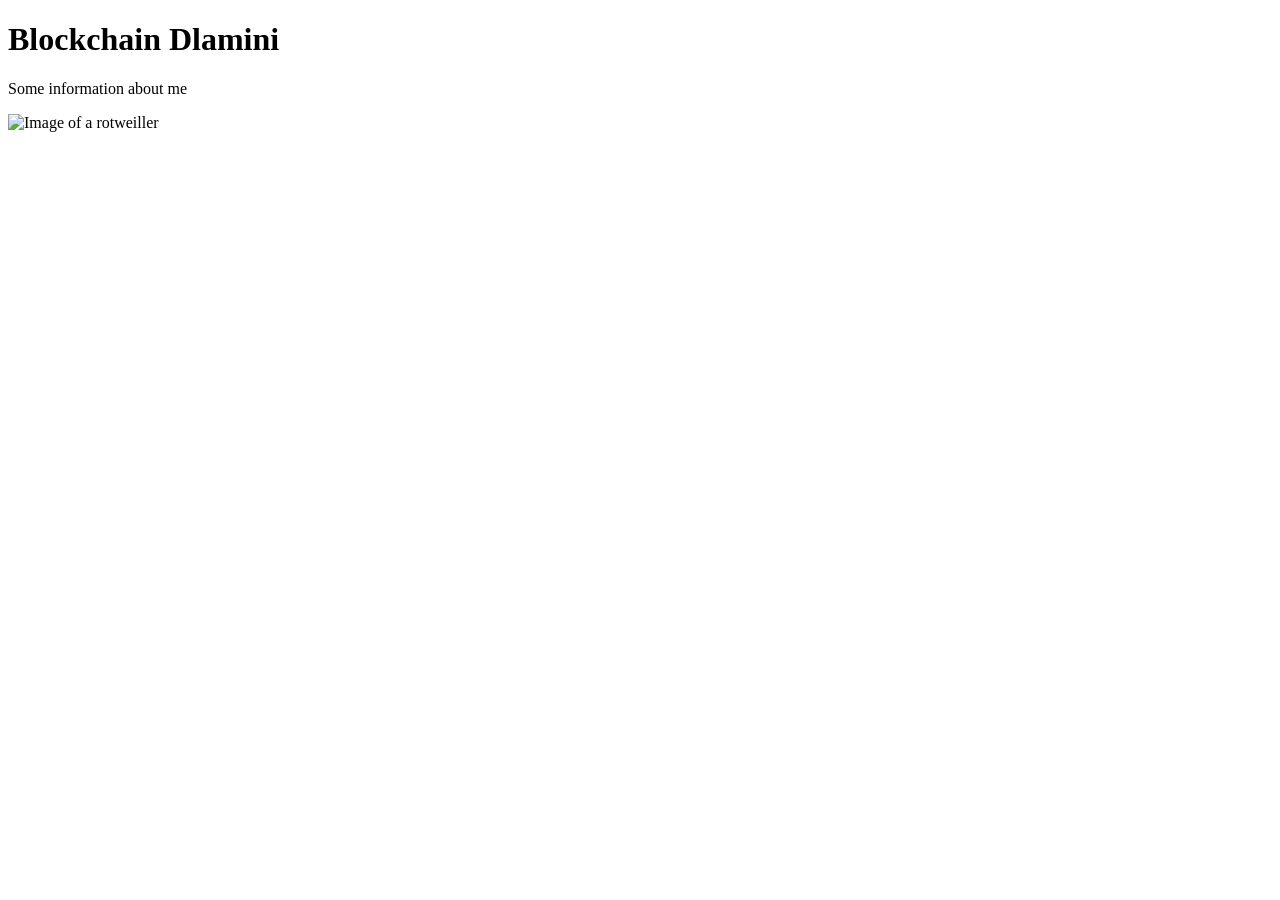
==== index.html @ 1d0be6f4 "Update index.html" ====
<!DOCTYPE html>
<html lang="en">
<head>
    <meta charset="UTF-8">
    <meta name="viewport" content="width=device-width, initial-scale=1.0">
    <title>Document</title>
</head>
<body>
    <h1>Blockchain Dlamini</h1>
    <p>Some information about me</p>
    <img src="img/img.jpg" alt="Image of a rotweiller">
</body>
<!DOCTYPE html>
<html lang="en">
<head>
    <meta charset="UTF-8">
    <meta name="viewport" content="width=device-width, initial-scale=1.0">
    <title>Document</title>
</head>
<body>
    
</body>
</html>
</html>
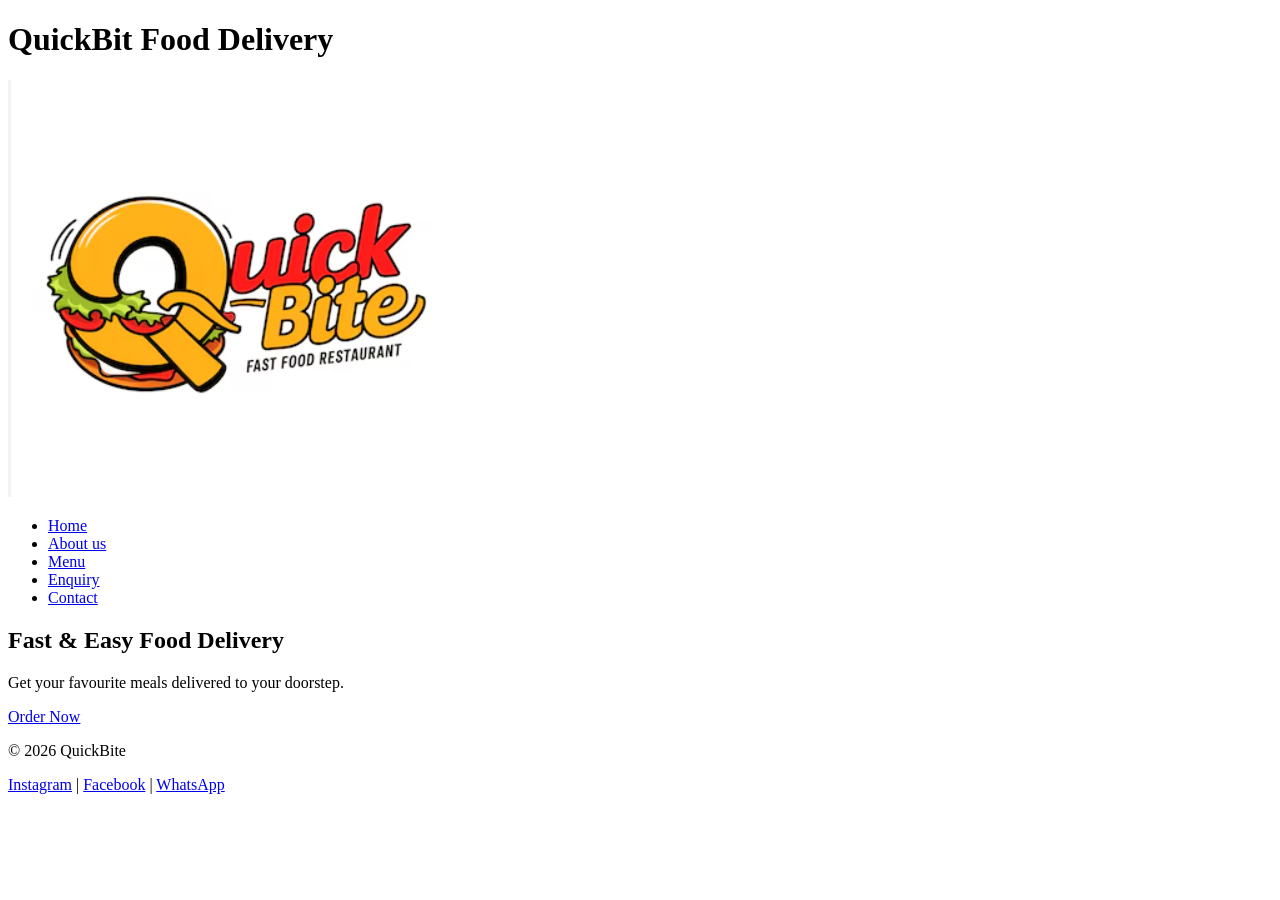
==== commit ba35f713: "Update index.html" ====
--- a/index.html
+++ b/index.html
@@ -3,22 +3,43 @@
 <head>
     <meta charset="UTF-8">
     <meta name="viewport" content="width=device-width, initial-scale=1.0">
-    <title>Document</title>
+    <title>QuickBit Food Delivery</title>
+    <link rel="stylesheet" href="style.css">
 </head>
 <body>
-    <h1>Blockchain Dlamini</h1>
-    <p>Some information about me</p>
-    <img src="img/img.jpg" alt="Image of a rotweiller">
-</body>
-<!DOCTYPE html>
-<html lang="en">
-<head>
-    <meta charset="UTF-8">
-    <meta name="viewport" content="width=device-width, initial-scale=1.0">
-    <title>Document</title>
-</head>
-<body>
+    <h1>QuickBit Food Delivery</h1>
+<img src="logo.png">
+        <nav>
+            <div>
+            <ul>
+                <li><a href="#home">Home</a></li>
+                <li><a href="#about">About us</a></li>
+                <li><a href="#services">Menu</a></li>
+                <li><a href="#enquiry">Enquiry</a></li>
+                <li><a href="#contact">Contact</a></li>
+            </ul>
+            </div>
+        </nav>
+    </header>
+
+    <main>
+
+        <section>
+           <h1>Fast & Easy Food Delivery</h1>
+           <p>Get your favourite meals delivered to your doorstep.</p>
+           <a href="#services">Order Now</a>
+        </section>
+    
+    </main>
+
+    <footer>
+        <p>&copy; 2026 QuickBite</p>
+         <p>
+            <a href="https://www.instagram.com"target="_blank">Instagram</a> |
+            <a href="https://www.facebook.com"target="_blank">Facebook</a>  |
+            <a href="https://wa.me/27125832758"target="_blank">WhatsApp</a>
+        </p>
+    </footer>
     
 </body>
-</html>
 </html>
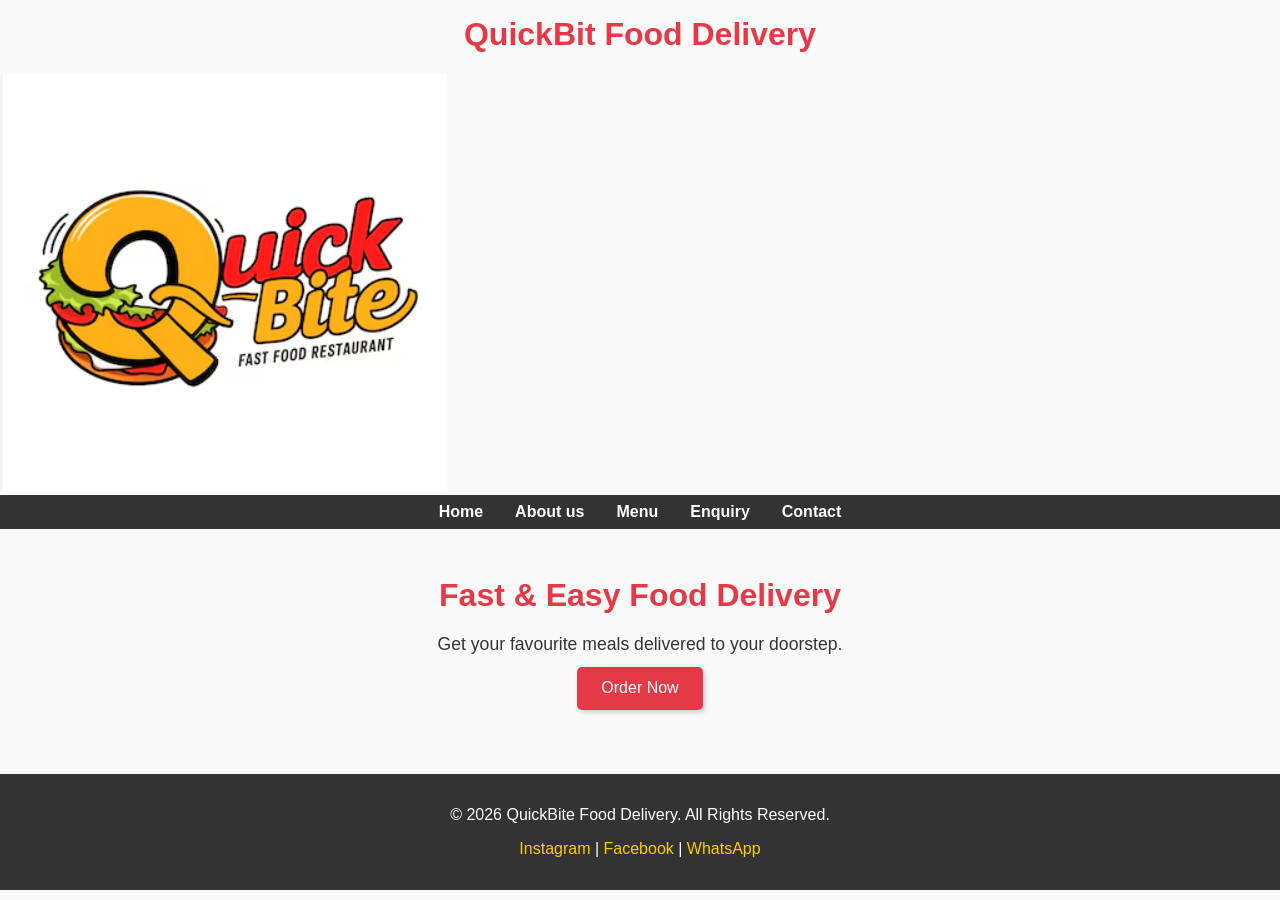
==== commit c0ba21d6: "Update index.html" ====
--- a/index.html
+++ b/index.html
@@ -4,24 +4,26 @@
     <meta charset="UTF-8">
     <meta name="viewport" content="width=device-width, initial-scale=1.0">
     <title>QuickBit Food Delivery</title>
-    <link rel="stylesheet" href="style.css">
+    <link rel="stylesheet" href="styles.css">
 </head>
 <body>
     <h1>QuickBit Food Delivery</h1>
 <img src="logo.png">
         <nav>
+            <!-- Navigation Menu-->
             <div>
             <ul>
-                <li><a href="#home">Home</a></li>
-                <li><a href="#about">About us</a></li>
-                <li><a href="#services">Menu</a></li>
-                <li><a href="#enquiry">Enquiry</a></li>
-                <li><a href="#contact">Contact</a></li>
+                <li><a href="index.html">Home</a></li>
+                <li><a href="about.html">About us</a></li>
+                <li><a href="services.html">Menu</a></li>
+                <li><a href="enquiry.html">Enquiry</a></li>
+                <li><a href="contact.html">Contact</a></li>
             </ul>
             </div>
         </nav>
     </header>
 
+    <!-- Main Content Section-->
     <main>
 
         <section>
@@ -32,8 +34,10 @@
     
     </main>
 
+    <!-- Footer Section-->
     <footer>
-        <p>&copy; 2026 QuickBite</p>
+        <!-- Social Media Links-->
+        <p>&copy; 2026 QuickBite Food Delivery. All Rights Reserved.</p>
          <p>
             <a href="https://www.instagram.com"target="_blank">Instagram</a> |
             <a href="https://www.facebook.com"target="_blank">Facebook</a>  |
--- a/styles.css
+++ b/styles.css
@@ -0,0 +1,785 @@
+/* General page styling */
+body {
+    font-family: Arial, sans-serif;
+    margin: 0;
+    padding: 0;
+    background-color: #f9f9f9;
+    color: #333;
+}
+
+/* Header and navigation */
+h1 {
+    text-align: center;
+    color: #e63946;
+    margin-top: 1rem; 
+}
+
+nav {
+    background-color: #333;
+    padding: 0.5rem;
+}
+
+nav ul {
+    list-style: none;
+    margin: 0;
+    padding: 0;
+    display: flex;
+    justify-content: center;
+}
+
+nav ul li {
+    margin: 0 1rem;
+}
+
+nav ul li a {
+    text-decoration: none;
+    color: white;
+    font-weight: bold;
+    transition: color 0.3s ease; 
+}
+
+nav ul li a:hover {
+    color: #ffcc00;
+}
+
+/* Main section */
+main {
+    text-align: center;
+    padding: 2rem 1rem;
+}
+
+main h1 {
+    color: #2a9d8f;
+    font-size: 2rem; 
+}
+
+main p {
+    font-size: 1.2rem;
+    margin: 1rem 0;
+}
+
+main a {
+    display: inline-block;
+    background-color: #e63946;
+    color: white;
+    padding: 0.8rem 1.5rem;
+    text-decoration: none;
+    border-radius: 5px;
+    box-shadow: 2px 2px 5px rgba(0,0,0,0.2); 
+}
+
+main a:hover {
+    background-color: #d62828;
+}
+
+img {
+    max-width: 100%; 
+    height: auto;
+}
+
+/* Footer */
+footer {
+    background-color: #333;
+    color: white;
+    text-align: center;
+    padding: 1rem;
+    margin-top: 2rem;
+}
+
+footer a {
+    color: #ffcc00;
+    text-decoration: none;
+}
+
+footer a:hover {
+    text-decoration: underline;
+}
+
+/* Responsive Design - Breakpoints */
+@media (max-width: 768px) {
+    nav ul {
+        flex-direction: column; 
+    }
+
+    main h1 {
+        font-size: 1.5rem;
+    }
+
+    main p {
+        font-size: 1rem;
+    }
+}
+
+@media (max-width: 480px) {
+    nav ul {
+        flex-direction: column;
+        align-items: center;
+    }
+
+    main {
+        padding: 1rem;
+    }
+
+    main h1 {
+        font-size: 1.2rem;
+    }
+
+    main a {
+        padding: 0.6rem 1rem;
+        font-size: 0.9rem;
+    }
+}
+
+/* General page styling */
+body {
+    font-family: Arial, sans-serif;
+    margin: 0;
+    padding: 0;
+    background-color: #f9f9f9;
+    color: #333;
+}
+
+header {
+    background-color: #333;
+    color: white;
+    padding: 1rem;
+    display: flex;
+    align-items: center;
+    justify-content: space-between;
+}
+
+header img {
+    max-width: 120px; 
+    height: auto;
+}
+
+header p {
+    font-size: 1.5rem;
+    font-weight: bold;
+    margin: 0;
+}
+
+nav ul {
+    list-style: none;
+    margin: 0;
+    padding: 0;
+    display: flex;
+}
+
+nav ul li {
+    margin: 0 1rem;
+}
+
+nav ul li a {
+    text-decoration: none;
+    color: white;
+    font-weight: bold;
+    transition: color 0.3s ease;
+}
+
+nav ul li a:hover {
+    color: #ffcc00;
+}
+
+main {
+    padding: 2rem 1rem;
+    text-align: center;
+}
+
+main h1 {
+    color: #e63946;
+    font-size: 2rem;
+    margin-bottom: 1rem;
+}
+
+main h2 {
+    color: #2a9d8f;
+    margin-top: 1.5rem;
+    font-size: 1.5rem;
+}
+
+main p {
+    font-size: 1.1rem;
+    margin: 0.8rem 0;
+    line-height: 1.6;
+}
+
+footer {
+    background-color: #333;
+    color: white;
+    text-align: center;
+    padding: 1rem;
+    margin-top: 2rem;
+}
+
+footer a {
+    color: #ffcc00;
+    text-decoration: none;
+}
+
+footer a:hover {
+    text-decoration: underline;
+}
+
+/* Responsive Design - Breakpoints */
+@media (max-width: 768px) {
+    header {
+        flex-direction: column;
+        text-align: center;
+    }
+
+    nav ul {
+        flex-direction: column;
+        margin-top: 1rem;
+    }
+
+    main h1 {
+        font-size: 1.6rem;
+    }
+
+    main h2 {
+        font-size: 1.3rem;
+    }
+
+    main p {
+        font-size: 1rem;
+    }
+}
+
+@media (max-width: 480px) {
+    header img {
+        max-width: 90px;
+    }
+
+    nav ul {
+        flex-direction: column;
+        align-items: center;
+    }
+
+    main {
+        padding: 1rem;
+    }
+
+    main h1 {
+        font-size: 1.4rem;
+    }
+
+    main h2 {
+        font-size: 1.1rem;
+    }
+
+    main p {
+        font-size: 0.9rem;
+    }
+}
+
+/* General Page Styling */
+body {
+    font-family: Arial, sans-serif;
+    margin: 0;
+    padding: 0;
+    background-color: #fff; /* clean white background */
+    color: #333;
+}
+
+/* Header */
+header {
+    background-color: #e63946; /* strong red */
+    color: white;
+    padding: 1rem;
+    display: flex;
+    align-items: center;
+    justify-content: space-between;
+}
+
+header img {
+    max-width: 120px;
+    height: auto;
+}
+
+header p {
+    font-size: 1.5rem;
+    font-weight: bold;
+    margin: 0;
+    color: #ffcc00; /* yellow accent */
+}
+
+/* Navigation */
+nav ul {
+    list-style: none;
+    margin: 0;
+    padding: 0;
+    display: flex;
+}
+
+nav ul li {
+    margin: 0 1rem;
+}
+
+nav ul li a {
+    text-decoration: none;
+    color: white;
+    font-weight: bold;
+    transition: color 0.3s ease;
+}
+
+nav ul li a:hover {
+    color: #ffcc00; /* yellow hover */
+}
+
+/* Services Section */
+main {
+    padding: 2rem 1rem;
+    text-align: center;
+}
+
+main h1 {
+    color: #e63946; /* red heading */
+    font-size: 2rem;
+    margin-bottom: 1rem;
+}
+
+main h2 {
+    color: #ffcc00; /* yellow subheadings */
+    margin-top: 1.5rem;
+    font-size: 1.5rem;
+}
+
+main p {
+    font-size: 1.1rem;
+    margin: 0.5rem 0;
+}
+
+/* Service Cards */
+section {
+    max-width: 1000px;
+    margin: 0 auto;
+}
+
+section h2 {
+    margin-top: 2rem;
+}
+
+section p {
+    margin-bottom: 1rem;
+}
+
+/* Call-to-Action Button */
+.btn {
+    display: inline-block;
+    background-color: #e63946; /* red button */
+    color: white;
+    padding: 0.8rem 1.5rem;
+    text-decoration: none;
+    border-radius: 5px;
+    font-weight: bold;
+    margin-top: 1rem;
+    transition: background-color 0.3s ease, transform 0.2s ease;
+}
+
+.btn:hover {
+    background-color: #ffcc00; /* yellow hover */
+    color: #333;
+    transform: scale(1.05);
+}
+
+/* Footer */
+footer {
+    background-color: #333;
+    color: white;
+    text-align: center;
+    padding: 1rem;
+    margin-top: 2rem;
+}
+
+footer a {
+    color: #ffcc00;
+    text-decoration: none;
+}
+
+footer a:hover {
+    text-decoration: underline;
+}
+
+/* Responsive Design */
+@media (max-width: 768px) {
+    header {
+        flex-direction: column;
+        text-align: center;
+    }
+
+    nav ul {
+        flex-direction: column;
+        margin-top: 1rem;
+    }
+
+    main h1 {
+        font-size: 1.6rem;
+    }
+
+    main h2 {
+        font-size: 1.3rem;
+    }
+
+    main p {
+        font-size: 1rem;
+    }
+}
+
+@media (max-width: 480px) {
+    header img {
+        max-width: 90px;
+    }
+
+    nav ul {
+        flex-direction: column;
+        align-items: center;
+    }
+
+    main {
+        padding: 1rem;
+    }
+
+    main h1 {
+        font-size: 1.4rem;
+    }
+
+    main h2 {
+        font-size: 1.1rem;
+    }
+
+    main p {
+        font-size: 0.9rem;
+    }
+}
+
+
+/* General page styling */
+body {
+    font-family: Arial, sans-serif;
+    margin: 0;
+    padding: 0;
+    background-color: #f9f9f9;
+    color: #333;
+}
+
+header {
+    background-color: #333;
+    color: white;
+    padding: 1rem;
+    display: flex;
+    align-items: center;
+    justify-content: space-between;
+}
+
+header img {
+    max-width: 120px;
+    height: auto;
+}
+
+header p {
+    font-size: 1.5rem;
+    font-weight: bold;
+    margin: 0;
+}
+
+nav ul {
+    list-style: none;
+    margin: 0;
+    padding: 0;
+    display: flex;
+}
+
+nav ul li {
+    margin: 0 1rem;
+}
+
+nav ul li a {
+    text-decoration: none;
+    color: white;
+    font-weight: bold;
+    transition: color 0.3s ease;
+}
+
+nav ul li a:hover {
+    color: #ffcc00;
+}
+
+
+main {
+    padding: 2rem 1rem;
+    text-align: center;
+}
+
+main h1 {
+    color: #e63946;
+    font-size: 2rem;
+    margin-bottom: 1rem;
+}
+
+
+form {
+    max-width: 500px;
+    margin: 0 auto;
+    text-align: left;
+    background-color: #fff;
+    padding: 1.5rem;
+    border-radius: 8px;
+    box-shadow: 2px 2px 6px rgba(0,0,0,0.2);
+}
+
+label {
+    font-weight: bold;
+    display: block;
+    margin-bottom: 0.5rem;
+}
+
+input, textarea {
+    width: 100%;
+    padding: 0.8rem;
+    margin-bottom: 1rem;
+    border: 1px solid #ccc;
+    border-radius: 5px;
+    font-size: 1rem;
+}
+
+textarea {
+    min-height: 120px;
+    resize: vertical;
+}
+
+button {
+    background-color: #2a9d8f;
+    color: white;
+    padding: 0.8rem 1.5rem;
+    border: none;
+    border-radius: 5px;
+    font-size: 1rem;
+    cursor: pointer;
+    transition: background-color 0.3s ease;
+}
+
+button:hover {
+    background-color: #21867a;
+}
+
+/* Footer */
+footer {
+    background-color: #333;
+    color: white;
+    text-align: center;
+    padding: 1rem;
+    margin-top: 2rem;
+}
+
+footer a {
+    color: #ffcc00;
+    text-decoration: none;
+}
+
+footer a:hover {
+    text-decoration: underline;
+}
+
+/* Responsive Design - Breakpoints */
+@media (max-width: 768px) {
+    header {
+        flex-direction: column;
+        text-align: center;
+    }
+
+    nav ul {
+        flex-direction: column;
+        margin-top: 1rem;
+    }
+
+    main h1 {
+        font-size: 1.6rem;
+    }
+
+    form {
+        width: 90%;
+    }
+}
+
+@media (max-width: 480px) {
+    header img {
+        max-width: 90px;
+    }
+
+    nav ul {
+        flex-direction: column;
+        align-items: center;
+    }
+
+    main {
+        padding: 1rem;
+    }
+
+    main h1 {
+        font-size: 1.4rem;
+    }
+
+    input, textarea, button {
+        font-size: 0.9rem;
+    }
+}
+
+body {
+    font-family: Arial, sans-serif;
+    margin: 0;
+    padding: 0;
+    background-color: #f9f9f9;
+    color: #333;
+}
+
+header {
+    background-color: #333;
+    color: white;
+    padding: 1rem;
+    display: flex;
+    align-items: center;
+    justify-content: space-between;
+}
+
+header img {
+    max-width: 120px;
+    height: auto;
+}
+
+header p {
+    font-size: 1.5rem;
+    font-weight: bold;
+    margin: 0;
+}
+
+nav ul {
+    list-style: none;
+    margin: 0;
+    padding: 0;
+    display: flex;
+}
+
+nav ul li {
+    margin: 0 1rem;
+}
+
+nav ul li a {
+    text-decoration: none;
+    color: white;
+    font-weight: bold;
+    transition: color 0.3s ease;
+}
+
+nav ul li a:hover {
+    color: #ffcc00;
+}
+
+main {
+    padding: 2rem 1rem;
+    text-align: center;
+}
+
+main h1 {
+    color: #e63946;
+    font-size: 2rem;
+    margin-bottom: 1rem;
+}
+
+main h2 {
+    color: #2a9d8f;
+    margin-top: 1.5rem;
+    font-size: 1.5rem;
+}
+
+main p {
+    font-size: 1.1rem;
+    margin: 0.5rem 0;
+}
+
+iframe {
+    width: 100%;
+    max-width: 600px;
+    height: 350px;
+    border: none;
+    border-radius: 8px;
+    margin-top: 1rem;
+    box-shadow: 2px 2px 6px rgba(0,0,0,0.2);
+}
+
+footer {
+    background-color: #333;
+    color: white;
+    text-align: center;
+    padding: 1rem;
+    margin-top: 2rem;
+}
+
+footer a {
+    color: #ffcc00;
+    text-decoration: none;
+}
+
+footer a:hover {
+    text-decoration: underline;
+}
+
+@media (max-width: 768px) {
+    header {
+        flex-direction: column;
+        text-align: center;
+    }
+
+    nav ul {
+        flex-direction: column;
+        margin-top: 1rem;
+    }
+
+    main h1 {
+        font-size: 1.6rem;
+    }
+
+    main h2 {
+        font-size: 1.3rem;
+    }
+
+    main p {
+        font-size: 1rem;
+    }
+
+    iframe {
+        height: 300px;
+    }
+}
+
+@media (max-width: 480px) {
+    header img {
+        max-width: 90px;
+    }
+
+    nav ul {
+        flex-direction: column;
+        align-items: center;
+    }
+
+    main {
+        padding: 1rem;
+    }
+
+    main h1 {
+        font-size: 1.4rem;
+    }
+
+    main h2 {
+        font-size: 1.1rem;
+    }
+
+    main p {
+        font-size: 0.9rem;
+    }
+
+    iframe {
+        height: 250px;
+    }
+}
+
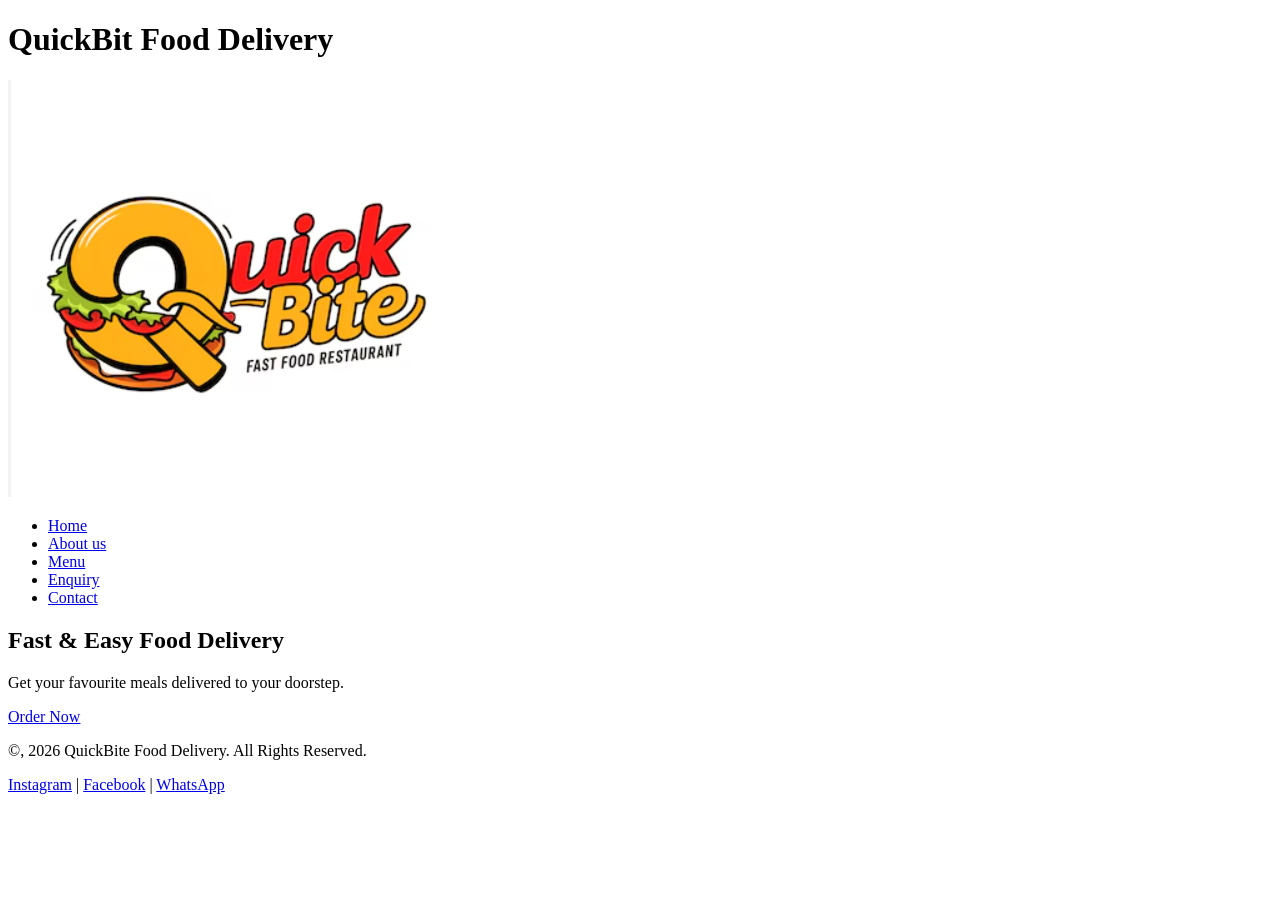
==== commit b9488c97: "commit the changes" ====
--- a/index.html
+++ b/index.html
@@ -4,7 +4,7 @@
     <meta charset="UTF-8">
     <meta name="viewport" content="width=device-width, initial-scale=1.0">
     <title>QuickBit Food Delivery</title>
-    <link rel="stylesheet" href="styles.css">
+   <link rel="stylesheet" href="styles.css">
 </head>
 <body>
     <h1>QuickBit Food Delivery</h1>
@@ -37,7 +37,7 @@
     <!-- Footer Section-->
     <footer>
         <!-- Social Media Links-->
-        <p>&copy; 2026 QuickBite Food Delivery. All Rights Reserved.</p>
+        <p>&copy, 2026 QuickBite Food Delivery. All Rights Reserved.</p>
          <p>
             <a href="https://www.instagram.com"target="_blank">Instagram</a> |
             <a href="https://www.facebook.com"target="_blank">Facebook</a>  |
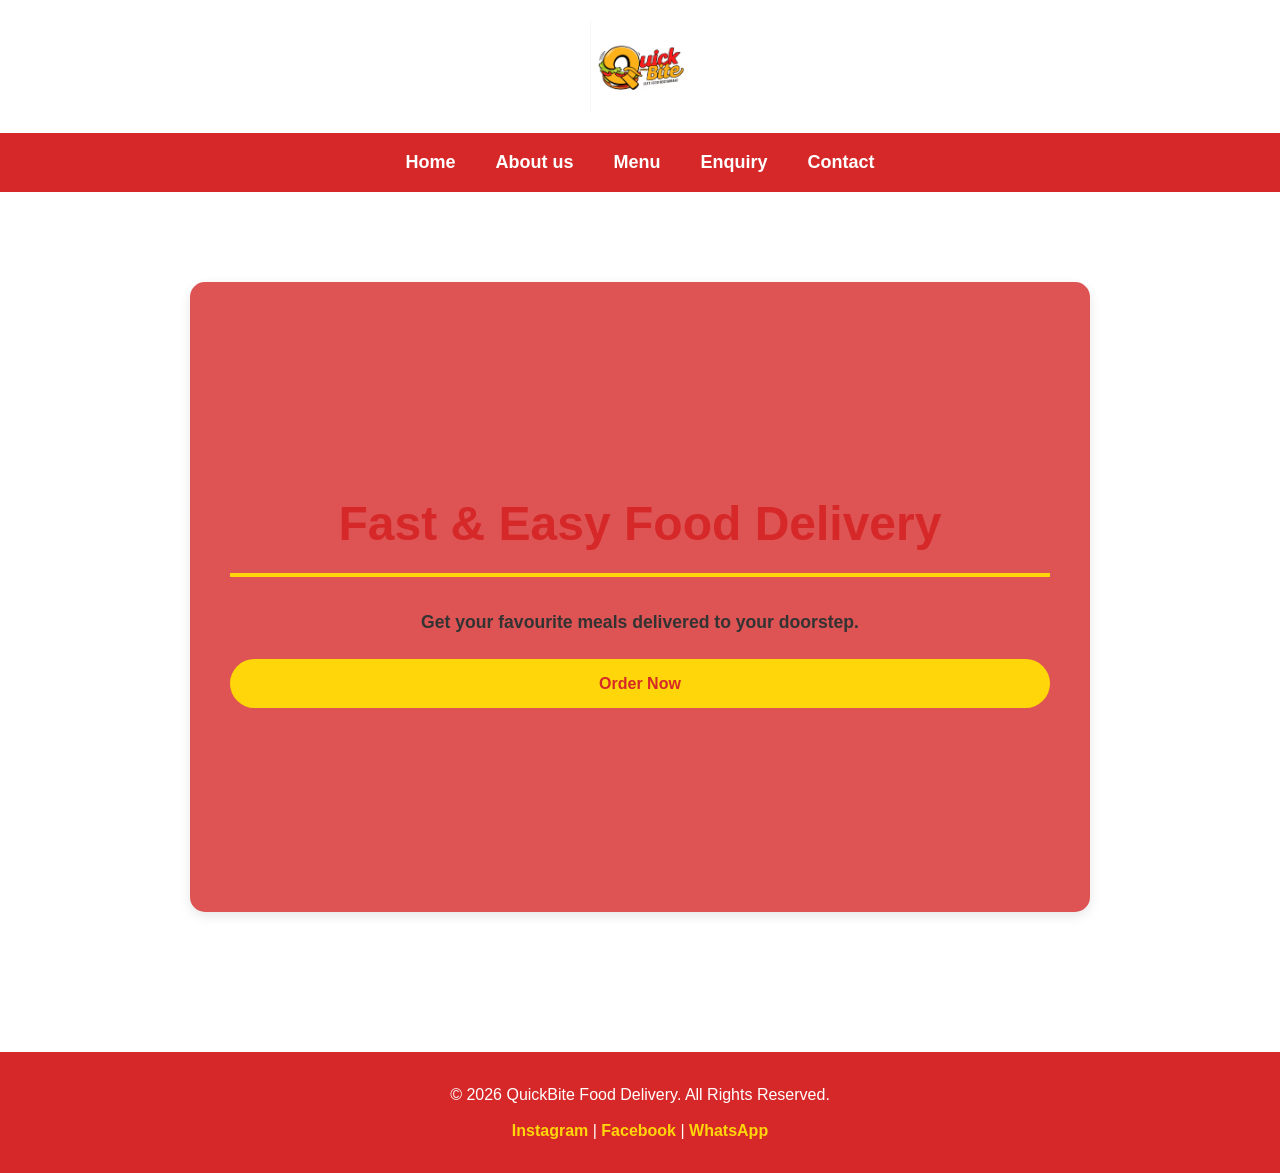
==== commit 29925c4c: "Update index.html" ====
--- a/index.html
+++ b/index.html
@@ -4,11 +4,10 @@
     <meta charset="UTF-8">
     <meta name="viewport" content="width=device-width, initial-scale=1.0">
     <title>QuickBit Food Delivery</title>
-   <link rel="stylesheet" href="styles.css">
+   <link rel="stylesheet" href="css/style.css">
 </head>
-<body>
-    <h1>QuickBit Food Delivery</h1>
-<img src="logo.png">
+<body> 
+<img src="logo.png" width="100px">
         <nav>
             <!-- Navigation Menu-->
             <div>
@@ -37,7 +36,7 @@
     <!-- Footer Section-->
     <footer>
         <!-- Social Media Links-->
-        <p>&copy, 2026 QuickBite Food Delivery. All Rights Reserved.</p>
+        <p>&copy; 2026 QuickBite Food Delivery. All Rights Reserved.</p>
          <p>
             <a href="https://www.instagram.com"target="_blank">Instagram</a> |
             <a href="https://www.facebook.com"target="_blank">Facebook</a>  |
--- a/css/style.css
+++ b/css/style.css
@@ -0,0 +1,487 @@
+/* Reset */
+* {
+    margin: 0;
+    padding: 0;
+    box-sizing: border-box;
+}
+
+/* Body */
+body {
+    font-family: Arial, Helvetica, sans-serif;
+    background-color: #ffffff;
+    color: #333;
+    line-height: 1.6;
+}
+
+/* Logo */
+img {
+    display: block;
+    margin: 20px auto;
+}
+
+/* Navigation */
+nav {
+    background-color: #d62828; /* Red */
+    padding: 15px 0;
+}
+
+nav ul {
+    list-style: none;
+    display: flex;
+    justify-content: center;
+    flex-wrap: wrap;
+}
+
+nav ul li {
+    margin: 0 20px;
+}
+
+nav ul li a {
+    color: #ffffff;
+    text-decoration: none;
+    font-weight: bold;
+    font-size: 18px;
+    transition: 0.3s;
+}
+
+nav ul li a:hover {
+    color: #ffd60a; /* Yellow */
+}
+
+/* Hero Section */
+section {
+    background: linear-gradient(
+        rgba(214, 40, 40, 0.8),
+        rgba(214, 40, 40, 0.8)
+    );
+    color: white;
+    text-align: center;
+    padding: 100px 20px;
+    min-height: 70vh;
+    display: flex;
+    flex-direction: column;
+    justify-content: center;
+}
+
+section h1 {
+    font-size: 3rem;
+    margin-bottom: 20px;
+}
+
+section p {
+    font-size: 1.3rem;
+    margin-bottom: 30px;
+}
+
+/* Order Button */
+section a {
+    display: inline-block;
+    background-color: #ffd60a; /* Yellow */
+    color: #d62828; /* Red */
+    padding: 12px 30px;
+    text-decoration: none;
+    border-radius: 30px;
+    font-weight: bold;
+    transition: 0.3s;
+}
+
+section a:hover {
+    background-color: white;
+    color: #d62828;
+}
+
+/* Footer */
+footer {
+    background-color: #d62828; /* Red */
+    color: white;
+    text-align: center;
+    padding: 20px;
+}
+
+footer p {
+    margin: 10px 0;
+}
+
+footer a {
+    color: #ffd60a; /* Yellow */
+    text-decoration: none;
+    font-weight: bold;
+}
+
+footer a:hover {
+    color: white;
+}
+
+/* Responsive Design */
+@media (max-width: 768px) {
+    nav ul {
+        flex-direction: column;
+    }
+
+    nav ul li {
+        margin: 10px 0;
+    }
+
+    section h1 {
+        font-size: 2rem;
+    }
+
+    section p {
+        font-size: 1rem;
+    }
+}
+
+/* ABOUT PAGE SECTION */
+main section {
+    background-color: #ffffff;
+    color: #333;
+    max-width: 900px;
+    margin: 50px auto;
+    padding: 40px;
+    border-radius: 15px;
+    box-shadow: 0 4px 12px rgba(0,0,0,0.1);
+    text-align: center;
+}
+
+/* Main Heading */
+main section h1 {
+    color: #d62828;
+    font-size: 3rem;
+    margin-bottom: 20px;
+    border-bottom: 4px solid #ffd60a;
+    display: inline-block;
+    padding-bottom: 10px;
+}
+
+/* Subheadings */
+main section h2 {
+    color: #d62828;
+    margin-top: 30px;
+    margin-bottom: 15px;
+    font-size: 2rem;
+}
+
+/* Paragraphs */
+main section p {
+    font-size: 1.1rem;
+    line-height: 1.8;
+    margin-bottom: 20px;
+}
+
+/* Header */
+header {
+    background-color: #ffffff;
+    padding: 10px 20px;
+}
+
+/* Logo */
+header img {
+    width: 100px;
+    display: block;
+    margin: 10px auto;
+}
+
+/* Brand Name */
+nav div p {
+    color: #ffd60a;
+    font-size: 1.8rem;
+    font-weight: bold;
+    text-align: center;
+    margin-bottom: 10px;
+}
+
+/* Navigation */
+nav {
+    background-color: #d62828;
+    padding: 15px;
+}
+
+nav ul {
+    list-style: none;
+    display: flex;
+    justify-content: center;
+    flex-wrap: wrap;
+}
+
+nav ul li {
+    margin: 0 20px;
+}
+
+nav ul li a {
+    color: white;
+    text-decoration: none;
+    font-weight: bold;
+    font-size: 18px;
+}
+
+nav ul li a:hover {
+    color: #ffd60a;
+}
+
+/* Footer */
+footer {
+    background-color: #d62828;
+    color: white;
+    text-align: center;
+    padding: 20px;
+    margin-top: 50px;
+}
+
+footer a {
+    color: #ffd60a;
+    text-decoration: none;
+    font-weight: bold;
+}
+
+footer a:hover {
+    color: white;
+}
+
+/* Mobile Responsive */
+@media (max-width: 768px) {
+    main section {
+        width: 90%;
+        padding: 25px;
+    }
+
+    main section h1 {
+        font-size: 2.2rem;
+    }
+
+    main section h2 {
+        font-size: 1.6rem;
+    }
+
+    nav ul {
+        flex-direction: column;
+        text-align: center;
+    }
+
+    nav ul li {
+        margin: 10px 0;
+    }
+}
+
+/* MENU PAGE */
+
+body {
+    font-family: Arial, sans-serif;
+    margin: 0;
+    background-color: #ffffff;
+    color: #333;
+}
+
+/* Header */
+header {
+    background-color: #ffffff;
+}
+
+header img {
+    width: 100px;
+    display: block;
+    margin: 15px auto;
+}
+
+/* Brand Name */
+nav div p {
+    text-align: center;
+    color: #ffd60a;
+    font-size: 2rem;
+    font-weight: bold;
+    margin: 10px 0;
+}
+
+/* Navigation */
+nav {
+    background-color: #d62828;
+    padding: 15px;
+}
+
+nav ul {
+    display: flex;
+    justify-content: center;
+    list-style: none;
+    flex-wrap: wrap;
+    padding: 0;
+}
+
+nav ul li {
+    margin: 0 20px;
+}
+
+nav ul li a {
+    color: white;
+    text-decoration: none;
+    font-weight: bold;
+    font-size: 18px;
+}
+
+nav ul li a:hover {
+    color: #ffd60a;
+}
+
+/* Main Content */
+main {
+    padding: 40px 20px;
+}
+
+section {
+    max-width: 1000px;
+    margin: auto;
+    text-align: center;
+}
+
+section h1 {
+    color: #d62828;
+    font-size: 3rem;
+    margin-bottom: 40px;
+    border-bottom: 4px solid #ffd60a;
+    display: inline-block;
+    padding-bottom: 10px;
+}
+
+/* Category Headings */
+section h2 {
+    color: #d62828;
+    background-color: #ffd60a;
+    display: inline-block;
+    padding: 10px 25px;
+    border-radius: 25px;
+    margin-top: 40px;
+    margin-bottom: 20px;
+}
+
+/* Menu Items */
+section p {
+    font-size: 1.2rem;
+    margin: 10px 0;
+    font-weight: bold;
+}
+
+/* Images */
+section img {
+    width: 220px;
+    height: 180px;
+    object-fit: cover;
+    margin: 10px;
+    border-radius: 12px;
+    border: 4px solid #ffd60a;
+    transition: transform 0.3s ease;
+}
+
+section img:hover {
+    transform: scale(1.05);
+}
+
+/* Footer */
+footer {
+    background-color: #d62828;
+    color: white;
+    text-align: center;
+    padding: 20px;
+    margin-top: 50px;
+}
+
+footer a {
+    color: #ffd60a;
+    text-decoration: none;
+    font-weight: bold;
+}
+
+footer a:hover {
+    color: white;
+}
+
+/* Mobile Responsive */
+@media (max-width: 768px) {
+
+    nav ul {
+        flex-direction: column;
+        text-align: center;
+    }
+
+    nav ul li {
+        margin: 10px 0;
+    }
+
+    section h1 {
+        font-size: 2.2rem;
+    }
+
+    section img {
+        width: 90%;
+        height: auto;
+    }
+}
+
+/* Enquiry Section Container */
+.enquiry {
+  background: #f7f7f7;
+  padding: 30px;
+  border-radius: 10px;
+  max-width: 700px;
+  margin: 40px auto;
+  box-shadow: 0 2px 10px rgba(0, 0, 0, 0.08);
+}
+
+/* Form Layout - Box Columns */
+.enquiry form {
+  display: grid;
+  grid-template-columns: 1fr 1fr; /* two columns */
+  gap: 15px;
+}
+
+/* Full width fields (textarea, button) */
+.enquiry textarea,
+.enquiry button {
+  grid-column: 1 / -1;
+}
+
+/* Labels */
+.enquiry label {
+  font-weight: bold;
+  color: #333;
+  margin-bottom: 5px;
+  display: block;
+}
+
+/* Inputs */
+.enquiry input,
+.enquiry textarea {
+  width: 100%;
+  padding: 10px;
+  border: 1px solid #ccc;
+  border-radius: 6px;
+  font-size: 1rem;
+  outline: none;
+  background: #fff;
+}
+
+/* Focus effect */
+.enquiry input:focus,
+.enquiry textarea:focus {
+  border-color: #888;
+}
+
+/* Button */
+.enquiry button {
+  background: #ff6b6b;
+  color: white;
+  padding: 12px;
+  border: none;
+  border-radius: 6px;
+  cursor: pointer;
+  font-weight: bold;
+  transition: 0.3s ease;
+}
+
+.enquiry button:hover {
+  background: #e85a5a;
+}
+
+/* Mobile Responsive */
+@media (max-width: 600px) {
+  .enquiry form {
+    grid-template-columns: 1fr;
+  }
+}
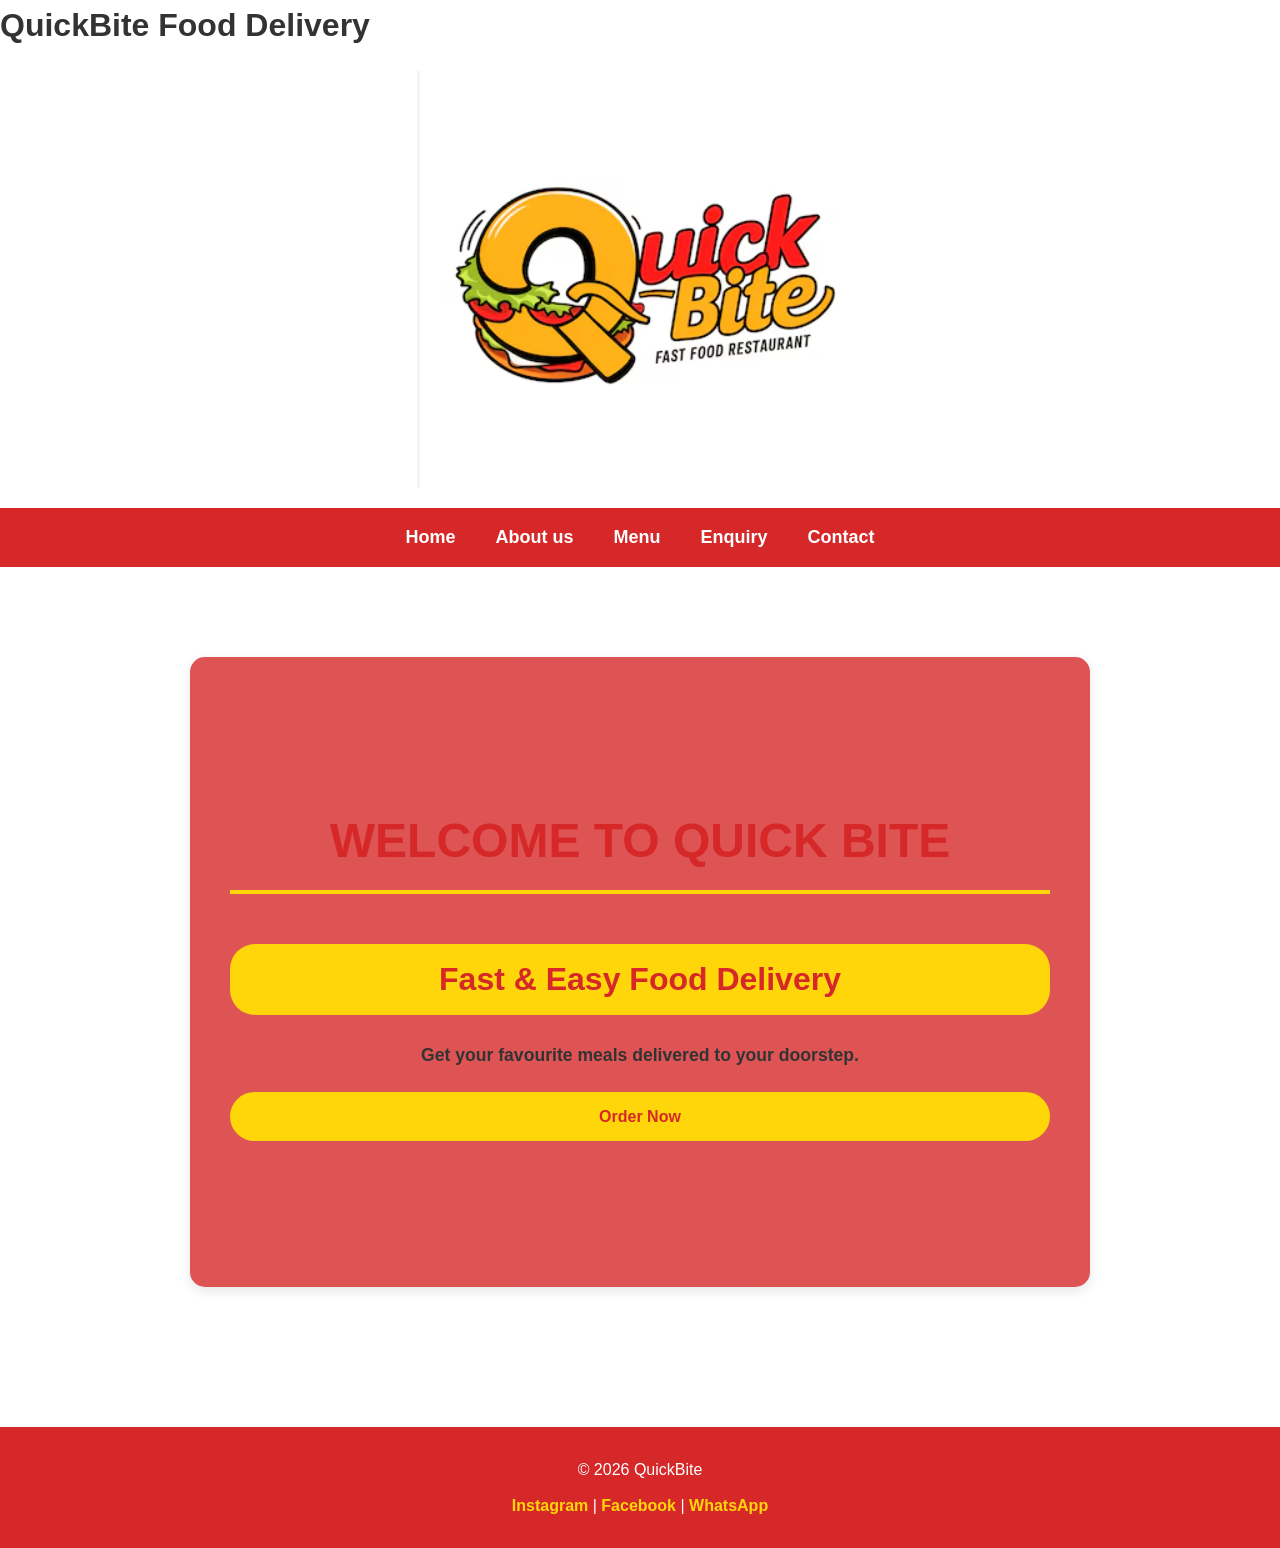
==== commit 66657bbe: "Update index.html" ====
--- a/index.html
+++ b/index.html
@@ -1,15 +1,16 @@
 <!DOCTYPE html>
 <html lang="en">
 <head>
-    <meta charset="UTF-8">
-    <meta name="viewport" content="width=device-width, initial-scale=1.0">
+    <meta name="description" content="QuickBite fast food delivery in South Africa">
+    <meta name="keywords" content="food delivery, burgers, pizza, quickbite">
     <title>QuickBit Food Delivery</title>
-   <link rel="stylesheet" href="css/style.css">
+    <link rel="stylesheet" href="css/style.css">
+
 </head>
-<body> 
-<img src="logo.png" width="100px">
+<body>
+    <h1>QuickBite Food Delivery</h1>
+<img src="logo.png">
         <nav>
-            <!-- Navigation Menu-->
             <div>
             <ul>
                 <li><a href="index.html">Home</a></li>
@@ -17,26 +18,24 @@
                 <li><a href="services.html">Menu</a></li>
                 <li><a href="enquiry.html">Enquiry</a></li>
                 <li><a href="contact.html">Contact</a></li>
-            </ul>
+            </ul> 
             </div>
         </nav>
     </header>
 
-    <!-- Main Content Section-->
     <main>
 
         <section>
-           <h1>Fast & Easy Food Delivery</h1>
+           <h1>WELCOME TO QUICK BITE</h1>
+           <h2>Fast & Easy Food Delivery</h2>
            <p>Get your favourite meals delivered to your doorstep.</p>
            <a href="#services">Order Now</a>
         </section>
     
     </main>
 
-    <!-- Footer Section-->
     <footer>
-        <!-- Social Media Links-->
-        <p>&copy; 2026 QuickBite Food Delivery. All Rights Reserved.</p>
+        <p>&copy; 2026 QuickBite</p>
          <p>
             <a href="https://www.instagram.com"target="_blank">Instagram</a> |
             <a href="https://www.facebook.com"target="_blank">Facebook</a>  |
@@ -44,5 +43,6 @@
         </p>
     </footer>
     
+    <script src="script.js"></script>
 </body>
 </html>
